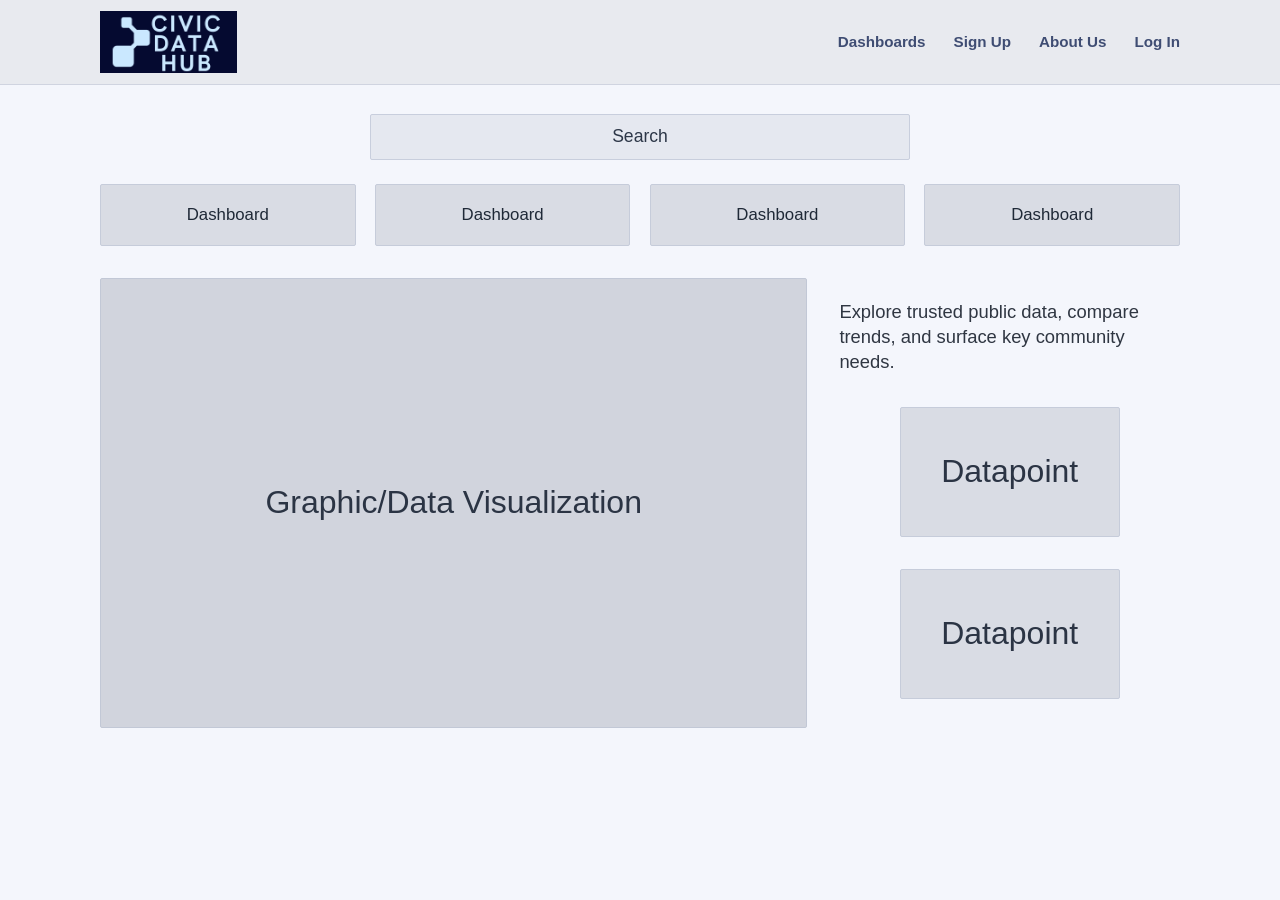
==== index.html @ 438a8787 "Move favicon assets into assets/ folder Made-with: Cursor" ====
<!doctype html>
<html lang="en">
  <head>
    <meta charset="UTF-8" />
    <meta name="viewport" content="width=device-width, initial-scale=1.0" />
    <title>Civic Data Hub | Home</title>
    <link rel="icon" href="/CivicDataHub/assets/favicon.ico" sizes="any" />
    <link rel="icon" type="image/png" sizes="32x32" href="/CivicDataHub/assets/favicon-32.png" />
    <link rel="icon" type="image/png" href="/CivicDataHub/assets/favicon.png" />
    <link rel="apple-touch-icon" href="/CivicDataHub/assets/favicon.png" />
    <link rel="stylesheet" href="styles.css" />
  </head>
  <body>
    <header class="site-header">
      <div class="container nav">
        <a class="brand" href="#" aria-label="Civic Data Hub home">
          <img class="brand-logo" src="logo.png" alt="Civic Data Hub" />
        </a>
        <nav aria-label="Main navigation">
          <ul>
            <li><a href="#dashboards">Dashboards</a></li>
            <li><a href="#overview">Sign Up</a></li>
            <li><a href="about.html">About Us</a></li>
            <li><a href="login.html">Log In</a></li>
          </ul>
        </nav>
      </div>
    </header>

    <main class="home-layout">
      <section class="search-row" aria-label="Search section">
        <div class="container">
          <div class="search-placeholder">Search</div>
        </div>
      </section>

      <section id="dashboards" class="dashboard-row" aria-label="Dashboard shortcuts">
        <div class="container dashboard-grid">
          <a class="dashboard-tile" href="#">Dashboard</a>
          <a class="dashboard-tile" href="#">Dashboard</a>
          <a class="dashboard-tile" href="#">Dashboard</a>
          <a class="dashboard-tile" href="#">Dashboard</a>
        </div>
      </section>

      <section id="overview" class="content-row" aria-label="Data and summary">
        <div class="container content-grid">
          <div class="graphic-placeholder" role="img" aria-label="Graphic and data visualization placeholder">
            Graphic/Data Visualization
          </div>

          <div class="insight-column">
            <p class="insight-text">
              Explore trusted public data, compare trends, and surface key community needs.
            </p>
            <div class="datapoint-box">Datapoint</div>
            <div class="datapoint-box">Datapoint</div>
          </div>
        </div>
      </section>
    </main>
  </body>
</html>
---- styles.css ----
@font-face {
  font-family: "HK Grotesk";
  src: url("fonts/hkgrotesk-light.woff2") format("woff2");
  font-weight: 300;
  font-style: normal;
  font-display: swap;
}

@font-face {
  font-family: "HK Grotesk";
  src: url("fonts/hkgrotesk-regular.woff2") format("woff2");
  font-weight: 400;
  font-style: normal;
  font-display: swap;
}

@font-face {
  font-family: "HK Grotesk";
  src: url("fonts/hkgrotesk-medium.woff2") format("woff2");
  font-weight: 500;
  font-style: normal;
  font-display: swap;
}

@font-face {
  font-family: "HK Grotesk";
  src: url("fonts/hkgrotesk-semibold.woff2") format("woff2");
  font-weight: 600;
  font-style: normal;
  font-display: swap;
}

@font-face {
  font-family: "HK Grotesk";
  src: url("fonts/hkgrotesk-bold.woff2") format("woff2");
  font-weight: 700;
  font-style: normal;
  font-display: swap;
}

:root {
  --bg: #f4f6fc;
  --header-bar: #e8eaef;
  --text: #050a30;
  --muted: #3f4d73;
  --primary: #12229d;
  --primary-dark: #050a30;
  --accent: #233dff;
  --border: #d9e2f2;
  --placeholder-media: #c5c9d4;
  --placeholder-field: #e5e8f0;
  --field-border: #cfd6e6;
  --btn-submit: #6b7280;
  --btn-submit-hover: #4b5563;
}

* {
  box-sizing: border-box;
}

html {
  font-family: "HK Grotesk", sans-serif;
}

body {
  margin: 0;
  font-family: "HK Grotesk", sans-serif;
  color: var(--text);
  background: var(--bg);
  line-height: 1.4;
}

button,
input,
select,
textarea {
  font-family: inherit;
}

.container {
  width: min(1080px, 92%);
  margin: 0 auto;
}

.site-header {
  background: var(--header-bar);
  border-bottom: 1px solid #d0d4e0;
}

.nav {
  display: flex;
  justify-content: space-between;
  align-items: center;
  min-height: 84px;
}

.brand {
  display: inline-flex;
  align-items: center;
  text-decoration: none;
  line-height: 0;
}

.brand-logo {
  display: block;
  height: 62px;
  width: auto;
  max-width: min(300px, 62vw);
}

nav ul {
  list-style: none;
  display: flex;
  flex-wrap: wrap;
  gap: clamp(0.75rem, 3vw, 1.75rem);
  padding: 0;
  margin: 0;
  justify-content: flex-end;
}

nav a {
  color: var(--muted);
  text-decoration: none;
  font-weight: 600;
  font-size: 0.95rem;
}

nav a:hover {
  color: var(--primary);
}

.home-layout {
  padding: 1.8rem 0 2.5rem;
}

.search-row {
  margin-bottom: 1.5rem;
}

.search-placeholder {
  width: min(540px, 90%);
  margin: 0 auto;
  height: 46px;
  border: 1px solid #c8cedd;
  background: var(--placeholder-field);
  color: #2d3748;
  display: grid;
  place-items: center;
  border-radius: 2px;
  font-size: 1.1rem;
  font-weight: 500;
}

.dashboard-row {
  margin-bottom: 2rem;
}

.dashboard-grid {
  display: grid;
  grid-template-columns: repeat(4, minmax(0, 1fr));
  gap: 1.2rem;
}

.dashboard-tile {
  height: 62px;
  border: 1px solid #c6ccda;
  background: #d9dce4;
  color: #1f2937;
  text-decoration: none;
  display: grid;
  place-items: center;
  border-radius: 2px;
  font-size: 1.05rem;
  font-weight: 500;
}

.content-grid {
  display: grid;
  grid-template-columns: 1.35fr 0.65fr;
  gap: 2rem;
  align-items: start;
}

.graphic-placeholder {
  min-height: 450px;
  border: 1px solid #c2c8d6;
  background: #d1d4dd;
  border-radius: 2px;
  display: grid;
  place-items: center;
  color: #2b3444;
  font-size: 2rem;
  text-align: center;
  padding: 1rem;
}

.insight-column {
  display: flex;
  flex-direction: column;
  align-items: center;
  gap: 2rem;
}

.insight-text {
  margin: 1.4rem 0 0;
  width: 100%;
  color: #2f3642;
  font-size: 1.15rem;
  line-height: 1.35;
}

.datapoint-box {
  width: min(220px, 100%);
  height: 130px;
  border: 1px solid #c6ccda;
  background: #d9dce4;
  display: grid;
  place-items: center;
  color: #2b3444;
  font-size: 2rem;
  border-radius: 2px;
}

.about-layout{
  float: left;
  width: 50%;
  padding: 5px;
}

.about-column {
  float: left;
  width: 450px;
  padding: 5px;
}

.about-row::after {
  content: "";
  clear: both;
  display: table;
}

@media (max-width: 920px) {
  .nav {
    flex-wrap: wrap;
    gap: 0.75rem;
    padding: 0.75rem 0;
  }

  .brand-logo {
    height: 54px;
  }

  .dashboard-grid {
    grid-template-columns: repeat(2, minmax(0, 1fr));
  }

  .content-grid {
    grid-template-columns: 1fr;
  }

  .graphic-placeholder {
    min-height: 300px;
    font-size: 1.5rem;
  }

  .insight-column {
    align-items: flex-start;
    gap: 1rem;
  }
}
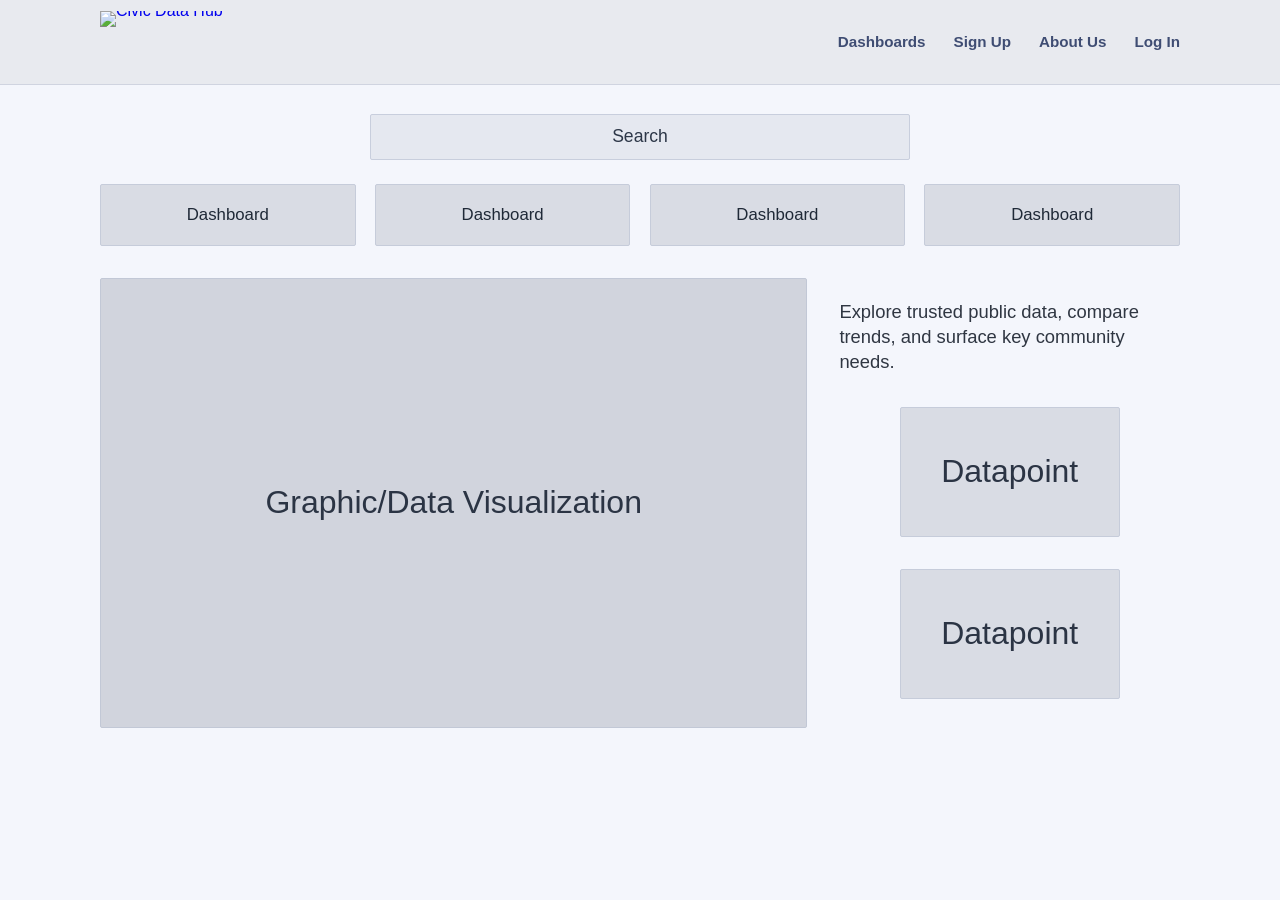
==== commit 50a2a807: "Move logo into assets/ and update image paths Made-with: Cursor" ====
--- a/index.html
+++ b/index.html
@@ -14,7 +14,7 @@
     <header class="site-header">
       <div class="container nav">
         <a class="brand" href="#" aria-label="Civic Data Hub home">
-          <img class="brand-logo" src="logo.png" alt="Civic Data Hub" />
+          <img class="brand-logo" src="/CivicDataHub/assets/logo.png" alt="Civic Data Hub" />
         </a>
         <nav aria-label="Main navigation">
           <ul>
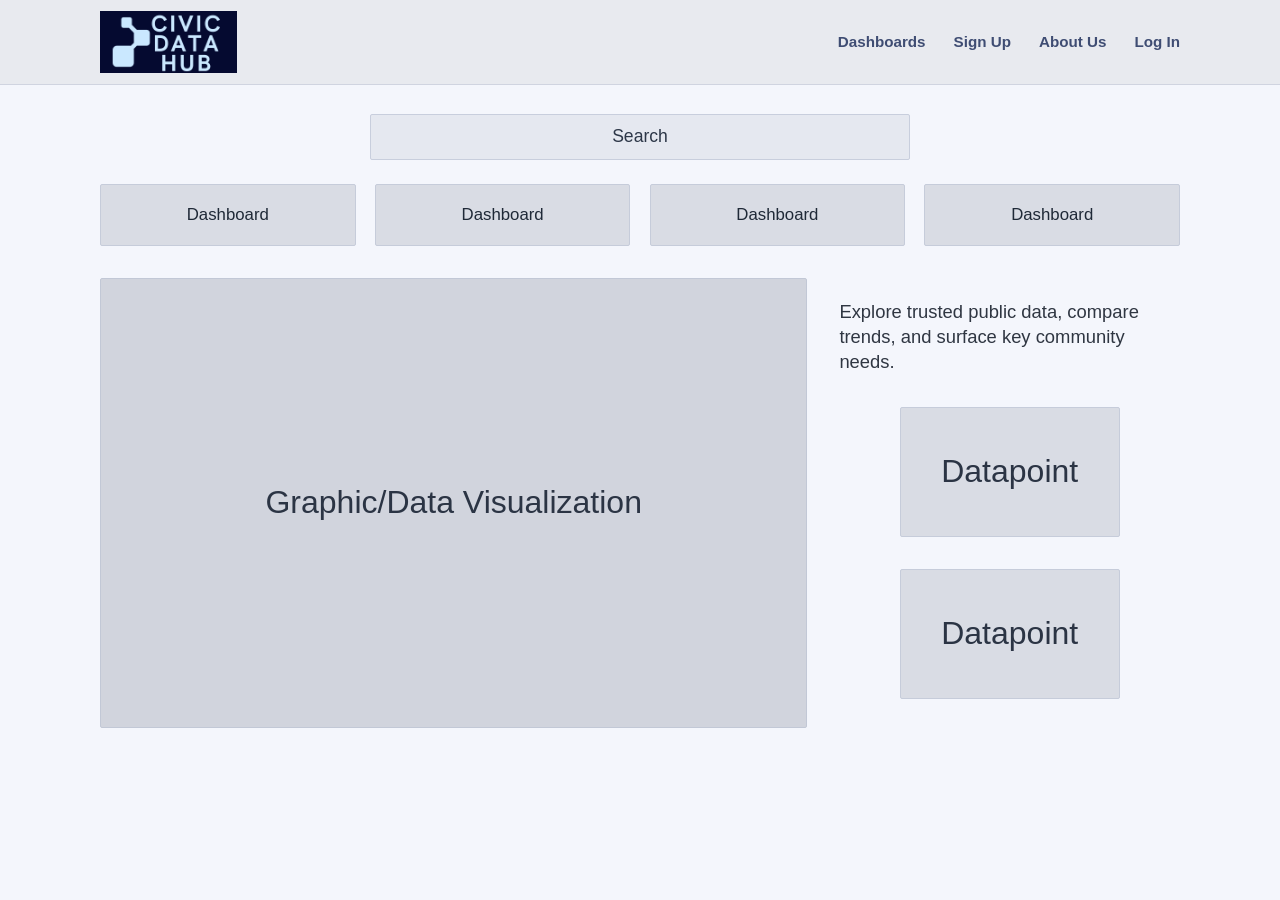
==== commit 42eb793e: "Use relative assets/ paths (no repo name prefix) Made-with: Cursor" ====
--- a/index.html
+++ b/index.html
@@ -4,17 +4,17 @@
     <meta charset="UTF-8" />
     <meta name="viewport" content="width=device-width, initial-scale=1.0" />
     <title>Civic Data Hub | Home</title>
-    <link rel="icon" href="/CivicDataHub/assets/favicon.ico" sizes="any" />
-    <link rel="icon" type="image/png" sizes="32x32" href="/CivicDataHub/assets/favicon-32.png" />
-    <link rel="icon" type="image/png" href="/CivicDataHub/assets/favicon.png" />
-    <link rel="apple-touch-icon" href="/CivicDataHub/assets/favicon.png" />
+    <link rel="icon" href="assets/favicon.ico" sizes="any" />
+    <link rel="icon" type="image/png" sizes="32x32" href="assets/favicon-32.png" />
+    <link rel="icon" type="image/png" href="assets/favicon.png" />
+    <link rel="apple-touch-icon" href="assets/favicon.png" />
     <link rel="stylesheet" href="styles.css" />
   </head>
   <body>
     <header class="site-header">
       <div class="container nav">
         <a class="brand" href="#" aria-label="Civic Data Hub home">
-          <img class="brand-logo" src="/CivicDataHub/assets/logo.png" alt="Civic Data Hub" />
+          <img class="brand-logo" src="assets/logo.png" alt="Civic Data Hub" />
         </a>
         <nav aria-label="Main navigation">
           <ul>
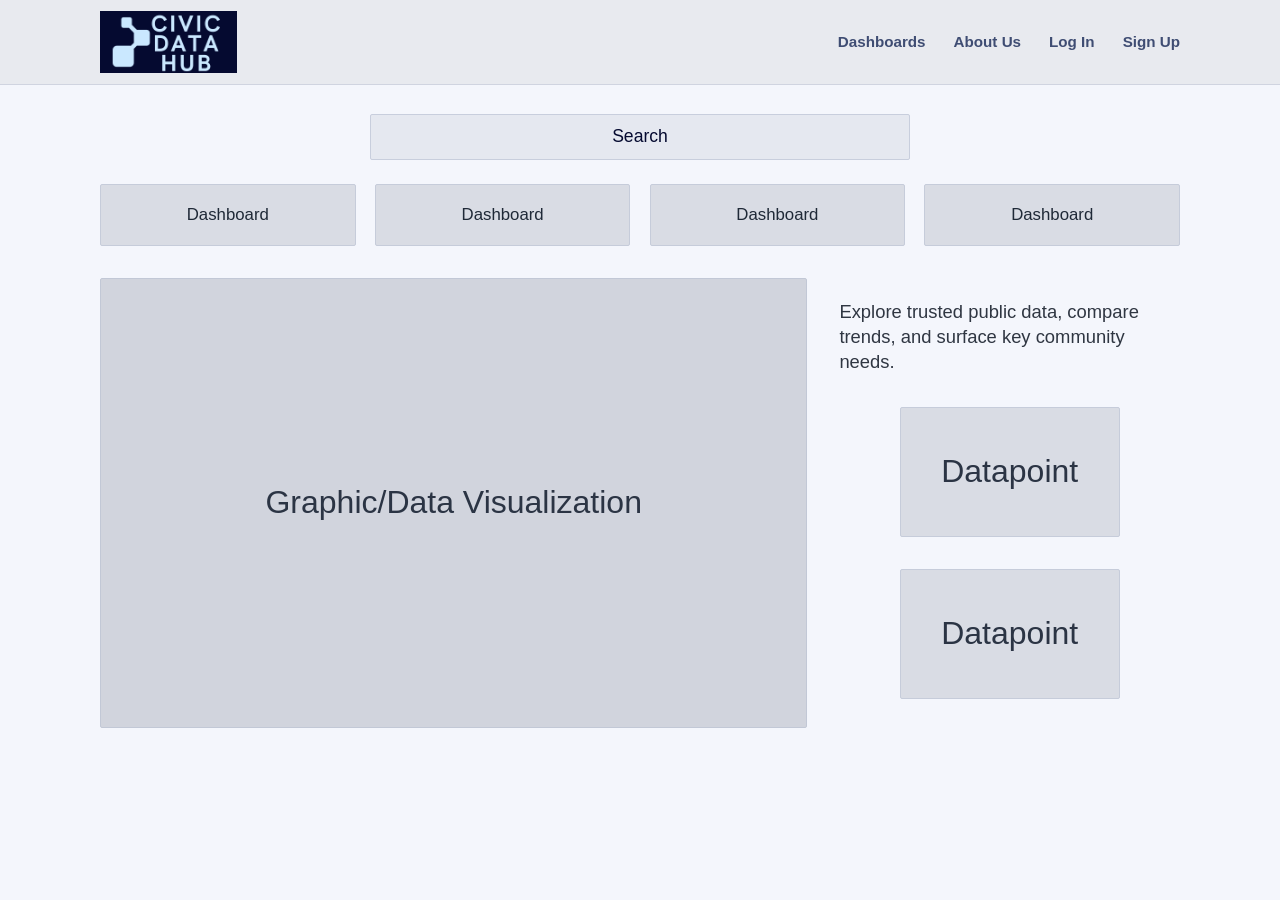
==== commit cb0fbce5: "reorder nav links, condense & organize stylesheet" ====
--- a/index.html
+++ b/index.html
@@ -1,63 +1,66 @@
 <!doctype html>
 <html lang="en">
-  <head>
-    <meta charset="UTF-8" />
-    <meta name="viewport" content="width=device-width, initial-scale=1.0" />
-    <title>Civic Data Hub | Home</title>
-    <link rel="icon" href="assets/favicon.ico" sizes="any" />
-    <link rel="icon" type="image/png" sizes="32x32" href="assets/favicon-32.png" />
-    <link rel="icon" type="image/png" href="assets/favicon.png" />
-    <link rel="apple-touch-icon" href="assets/favicon.png" />
-    <link rel="stylesheet" href="styles.css" />
-  </head>
-  <body>
-    <header class="site-header">
-      <div class="container nav">
-        <a class="brand" href="#" aria-label="Civic Data Hub home">
-          <img class="brand-logo" src="assets/logo.png" alt="Civic Data Hub" />
-        </a>
-        <nav aria-label="Main navigation">
-          <ul>
-            <li><a href="#dashboards">Dashboards</a></li>
-            <li><a href="#overview">Sign Up</a></li>
-            <li><a href="about.html">About Us</a></li>
-            <li><a href="login.html">Log In</a></li>
-          </ul>
-        </nav>
+
+<head>
+  <meta charset="UTF-8" />
+  <meta name="viewport" content="width=device-width, initial-scale=1.0" />
+  <title>Civic Data Hub | Home</title>
+  <link rel="icon" href="assets/favicon.ico" sizes="any" />
+  <link rel="icon" type="image/png" sizes="32x32" href="assets/favicon-32.png" />
+  <link rel="icon" type="image/png" href="assets/favicon.png" />
+  <link rel="apple-touch-icon" href="assets/favicon.png" />
+  <link rel="stylesheet" href="styles.css?v=2" />
+</head>
+
+<body>
+  <header class="site-header">
+    <div class="container nav">
+      <a class="brand" href="index.html" aria-label="Civic Data Hub home">
+        <img class="brand-logo" src="assets/logo.png" alt="Civic Data Hub" />
+      </a>
+      <nav aria-label="Main navigation">
+        <ul>
+          <li><a href="index.html#dashboards">Dashboards</a></li>
+          <li><a href="about.html">About Us</a></li>
+          <li><a href="login.php">Log In</a></li>
+          <li><a href="signup.php">Sign Up</a></li>
+        </ul>
+      </nav>
+    </div>
+  </header>
+
+  <main class="home-layout">
+    <section class="search-row" aria-label="Search section">
+      <div class="container">
+        <div class="search-placeholder">Search</div>
       </div>
-    </header>
+    </section>
 
-    <main class="home-layout">
-      <section class="search-row" aria-label="Search section">
-        <div class="container">
-          <div class="search-placeholder">Search</div>
+    <section id="dashboards" class="dashboard-row" aria-label="Dashboard shortcuts">
+      <div class="container dashboard-grid">
+        <a class="dashboard-tile" href="#">Dashboard</a>
+        <a class="dashboard-tile" href="#">Dashboard</a>
+        <a class="dashboard-tile" href="#">Dashboard</a>
+        <a class="dashboard-tile" href="#">Dashboard</a>
+      </div>
+    </section>
+
+    <section id="overview" class="content-row" aria-label="Data and summary">
+      <div class="container content-grid">
+        <div class="graphic-placeholder" role="img" aria-label="Graphic and data visualization placeholder">
+          Graphic/Data Visualization
         </div>
-      </section>
 
-      <section id="dashboards" class="dashboard-row" aria-label="Dashboard shortcuts">
-        <div class="container dashboard-grid">
-          <a class="dashboard-tile" href="#">Dashboard</a>
-          <a class="dashboard-tile" href="#">Dashboard</a>
-          <a class="dashboard-tile" href="#">Dashboard</a>
-          <a class="dashboard-tile" href="#">Dashboard</a>
+        <div class="insight-column">
+          <p class="insight-text">
+            Explore trusted public data, compare trends, and surface key community needs.
+          </p>
+          <div class="datapoint-box">Datapoint</div>
+          <div class="datapoint-box">Datapoint</div>
         </div>
-      </section>
+      </div>
+    </section>
+  </main>
+</body>
 
-      <section id="overview" class="content-row" aria-label="Data and summary">
-        <div class="container content-grid">
-          <div class="graphic-placeholder" role="img" aria-label="Graphic and data visualization placeholder">
-            Graphic/Data Visualization
-          </div>
-
-          <div class="insight-column">
-            <p class="insight-text">
-              Explore trusted public data, compare trends, and surface key community needs.
-            </p>
-            <div class="datapoint-box">Datapoint</div>
-            <div class="datapoint-box">Datapoint</div>
-          </div>
-        </div>
-      </section>
-    </main>
-  </body>
-</html>
+</html>
--- a/styles.css
+++ b/styles.css
@@ -1,3 +1,5 @@
+/* ================= FONTS ====================== */
+
 @font-face {
   font-family: "HK Grotesk";
   src: url("fonts/hkgrotesk-light.woff2") format("woff2");
@@ -37,6 +39,8 @@
   font-style: normal;
   font-display: swap;
 }
+
+/* ================= VARIABLES ====================== */
 
 :root {
   --bg: #f4f6fc;
@@ -47,19 +51,18 @@
   --primary-dark: #050a30;
   --accent: #233dff;
   --border: #d9e2f2;
-  --placeholder-media: #c5c9d4;
-  --placeholder-field: #e5e8f0;
+  --placeholder-bg: #d1d4dd;
+  --placeholder-border: #c2c8d6;
+  --field-bg: #e5e8f0;
   --field-border: #cfd6e6;
-  --btn-submit: #6b7280;
-  --btn-submit-hover: #4b5563;
-}
-
-* {
+  --btn-bg: #6b7280;
+  --btn-hover: #4b5563;
+}
+
+/* ================= BASE ====================== */
+
+*, *::before, *::after {
   box-sizing: border-box;
-}
-
-html {
-  font-family: "HK Grotesk", sans-serif;
 }
 
 body {
@@ -70,17 +73,22 @@
   line-height: 1.4;
 }
 
-button,
-input,
-select,
-textarea {
+button, input, select, textarea {
   font-family: inherit;
 }
+
+h1, h2, h3 {
+  color: var(--primary-dark);
+}
+
+/* ================= LAYOUT ====================== */
 
 .container {
   width: min(1080px, 92%);
   margin: 0 auto;
 }
+
+/* ================= HEADER & NAV ====================== */
 
 .site-header {
   background: var(--header-bar);
@@ -129,21 +137,19 @@
   color: var(--primary);
 }
 
+/* ================= HOME PAGE ====================== */
+
 .home-layout {
   padding: 1.8rem 0 2.5rem;
 }
 
-.search-row {
-  margin-bottom: 1.5rem;
-}
-
 .search-placeholder {
   width: min(540px, 90%);
-  margin: 0 auto;
+  margin: 0 auto 1.5rem;
   height: 46px;
   border: 1px solid #c8cedd;
-  background: var(--placeholder-field);
-  color: #2d3748;
+  background: var(--field-bg);
+  color: var(--text);
   display: grid;
   place-items: center;
   border-radius: 2px;
@@ -151,14 +157,11 @@
   font-weight: 500;
 }
 
-.dashboard-row {
-  margin-bottom: 2rem;
-}
-
 .dashboard-grid {
   display: grid;
   grid-template-columns: repeat(4, minmax(0, 1fr));
   gap: 1.2rem;
+  margin-bottom: 2rem;
 }
 
 .dashboard-tile {
@@ -183,8 +186,8 @@
 
 .graphic-placeholder {
   min-height: 450px;
-  border: 1px solid #c2c8d6;
-  background: #d1d4dd;
+  border: 1px solid var(--placeholder-border);
+  background: var(--placeholder-bg);
   border-radius: 2px;
   display: grid;
   place-items: center;
@@ -221,24 +224,248 @@
   border-radius: 2px;
 }
 
-.about-layout{
-  float: left;
-  width: 50%;
+/* ================= ABOUT PAGE ====================== */
+
+.about-layout {
+  width: 100%;
   padding: 5px;
 }
 
+.about-row {
+  display: flex;
+  flex-wrap: wrap;
+  gap: 1.5rem;
+  padding: 0 5px;
+}
+
 .about-column {
-  float: left;
-  width: 450px;
+  flex: 1 1 260px;
+  min-width: 0;
   padding: 5px;
 }
 
-.about-row::after {
-  content: "";
-  clear: both;
-  display: table;
-}
-
+/* ================= SHARED COMPONENTS ====================== */
+
+/* Muted subtitle text used on auth and account pages */
+.muted-text {
+  margin: 0 0 1.2rem;
+  color: var(--muted);
+  font-size: 0.9rem;
+}
+
+/* Card: white bordered box used on auth and account pages */
+.card {
+  background: #fff;
+  border: 1px solid var(--border);
+  border-radius: 6px;
+  padding: 2rem;
+}
+
+/* Form inputs */
+.form-group {
+  display: flex;
+  flex-direction: column;
+  gap: 0.3rem;
+  margin-bottom: 1.1rem;
+}
+
+.form-group label {
+  font-weight: 600;
+  font-size: 0.9rem;
+}
+
+.form-group input {
+  padding: 0.65rem 0.75rem;
+  border: 1px solid var(--field-border);
+  border-radius: 4px;
+  font-size: 0.95rem;
+  background: var(--field-bg);
+  color: var(--text);
+  transition: border-color 0.2s;
+}
+
+.form-group input:focus {
+  outline: none;
+  border-color: var(--accent);
+  background: #fff;
+}
+
+/* Primary action button */
+.btn {
+  display: block;
+  width: 100%;
+  margin-top: 0.5rem;
+  padding: 0.7rem;
+  background: var(--btn-bg);
+  color: #fff;
+  border: none;
+  border-radius: 4px;
+  font-size: 1rem;
+  font-weight: 600;
+  cursor: pointer;
+  text-align: center;
+  text-decoration: none;
+  transition: background 0.2s;
+}
+
+.btn:hover {
+  background: var(--btn-hover);
+}
+
+.btn.btn-danger {
+  background: #dc2626;
+}
+
+.btn.btn-danger:hover {
+  background: #b91c1c;
+}
+
+/* Inline status messages */
+.msg {
+  padding: 0.7rem 0.9rem;
+  border-radius: 4px;
+  font-size: 0.9rem;
+  margin-bottom: 0.75rem;
+}
+
+.msg.error {
+  background: #fef2f2;
+  color: #991b1b;
+  border: 1px solid #fecaca;
+}
+
+.msg.success {
+  background: #f0fdf4;
+  color: #166534;
+  border: 1px solid #bbf7d0;
+}
+
+.msg.success a {
+  color: #166534;
+  font-weight: 600;
+}
+
+/* ================= AUTH PAGES ====================== */
+
+.auth-section {
+  display: flex;
+  justify-content: center;
+  padding: 3rem 0 4rem;
+}
+
+.auth-section .card {
+  width: min(460px, 100%);
+  padding: 2.5rem 2rem;
+}
+
+.auth-section h1 {
+  margin: 0 0 0.3rem;
+  font-size: 1.6rem;
+}
+
+.auth-form {
+  display: flex;
+  flex-direction: column;
+}
+
+/* "Already have account?" switch link */
+.auth-switch {
+  margin-top: 1.2rem;
+  text-align: center;
+  font-size: 0.9rem;
+  color: var(--muted);
+}
+
+.auth-switch a {
+  color: var(--accent);
+  text-decoration: none;
+  font-weight: 600;
+}
+
+.auth-switch a:hover {
+  text-decoration: underline;
+}
+
+/* ================= ACCOUNT PAGE ====================== */
+
+.account-section {
+  padding: 2.5rem 0 4rem;
+}
+
+.account-section .container {
+  display: grid;
+  grid-template-columns: 1fr 1.4fr;
+  gap: 1.5rem;
+  align-items: start;
+}
+
+.account-section h2 {
+  margin: 0 0 1rem;
+  font-size: 1.1rem;
+}
+
+/* Detail rows (username, email, etc.) */
+.detail-row {
+  display: flex;
+  justify-content: space-between;
+  padding: 0.6rem 0;
+  border-bottom: 1px solid #eef0f6;
+  font-size: 0.9rem;
+}
+
+.detail-row:last-of-type {
+  border-bottom: none;
+}
+
+.detail-row strong {
+  color: var(--muted);
+  font-weight: 600;
+}
+
+/* Saved views grid */
+.views-grid {
+  display: grid;
+  grid-template-columns: repeat(auto-fill, minmax(200px, 1fr));
+  gap: 1rem;
+}
+
+.view-tile {
+  padding: 1rem;
+  border: 1px solid var(--border);
+  border-radius: 4px;
+  background: var(--bg);
+}
+
+.view-tile h3 {
+  margin: 0 0 0.3rem;
+  font-size: 0.95rem;
+}
+
+.view-tile p {
+  margin: 0.25rem 0 0;
+  font-size: 0.8rem;
+  color: var(--muted);
+}
+
+/* Empty state */
+.empty-state {
+  text-align: center;
+  padding: 2rem 1rem;
+  color: var(--muted);
+}
+
+.empty-state p {
+  margin: 0 0 1rem;
+}
+
+.empty-state .btn {
+  width: auto;
+  display: inline-block;
+  padding: 0.6rem 1.4rem;
+}
+
+/* ================= MEDIA QUERIES ====================== */
+/* --- Tablet --- */
 @media (max-width: 920px) {
   .nav {
     flex-wrap: wrap;
@@ -254,7 +481,7 @@
     grid-template-columns: repeat(2, minmax(0, 1fr));
   }
 
-  .content-grid {
+  .content-grid, .account-section .container {
     grid-template-columns: 1fr;
   }
 
@@ -267,4 +494,31 @@
     align-items: flex-start;
     gap: 1rem;
   }
-}
+
+  .about-column {
+    flex: 1 1 100%;
+  }
+
+  .auth-section .card {
+    padding: 1.75rem 1.25rem;
+  }
+}
+
+/* --- Mobile --- */
+@media (max-width: 480px) {
+  nav ul {
+    gap: 0.5rem;
+  }
+
+  nav a {
+    font-size: 0.85rem;
+  }
+
+  .dashboard-grid {
+    grid-template-columns: 1fr 1fr;
+  }
+
+  .auth-section .card {
+    padding: 1.25rem 1rem;
+  }
+}
